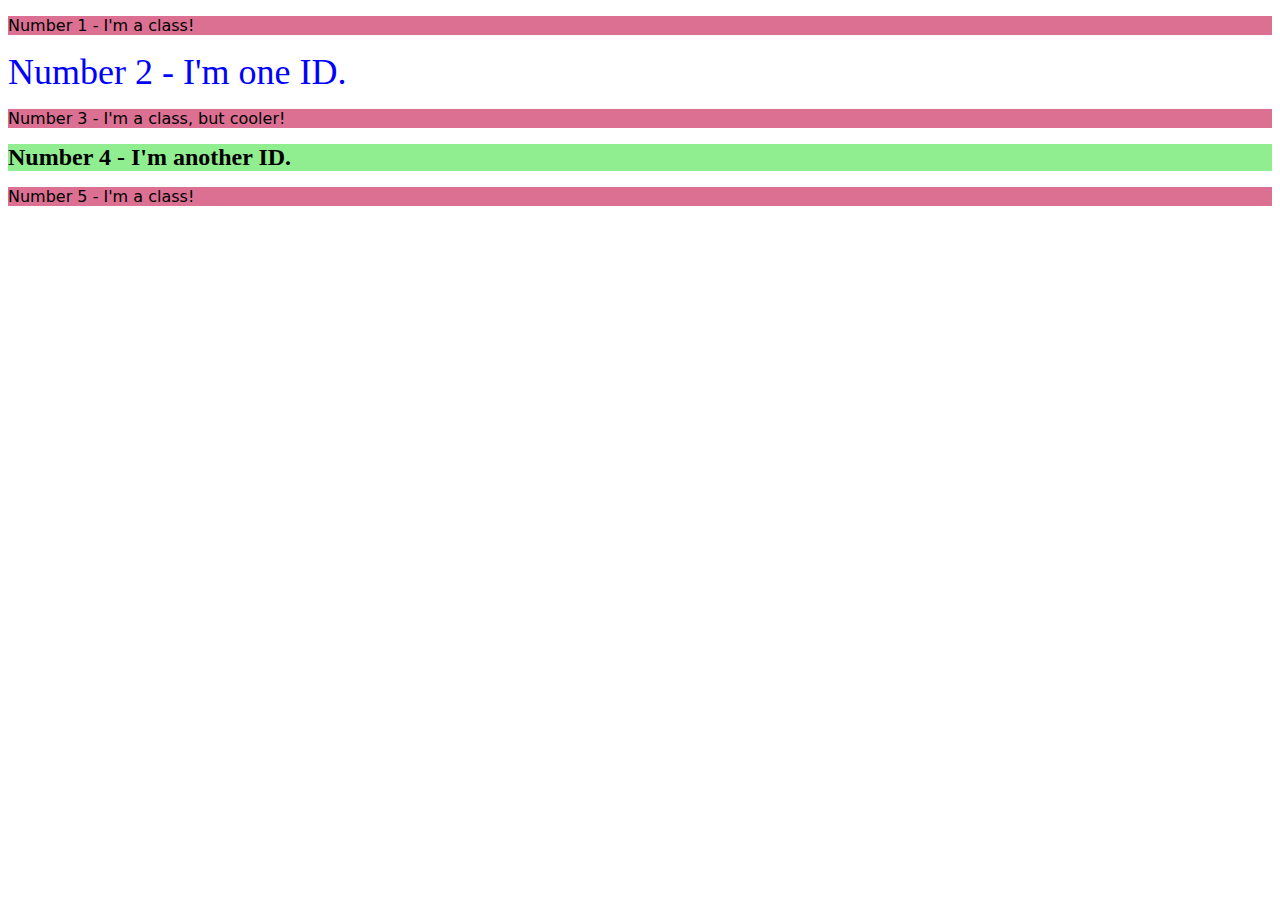
==== foundations/02-class-id-selectors/index.html @ e5b52faa "Finish 02css Class and ID Selectors" ====
<!DOCTYPE html>
<html lang="en">
  <head>
    <meta charset="UTF-8">
    <meta http-equiv="X-UA-Compatible" content="IE=edge">
    <meta name="viewport" content="width=device-width, initial-scale=1.0">
    <title>Class and ID Selectors</title>
    <link rel="stylesheet" href="style.css">
  </head>
  <body>
    <p class="oddN">Number 1 - I'm a class!</p>
    <div id="N2">Number 2 - I'm one ID.</div>
    <p class="oddN N3">Number 3 - I'm a class, but cooler!</p>
    <div id="N4">Number 4 - I'm another ID.</div>
    <p class="oddN">Number 5 - I'm a class!</p>
  </body>
</html>
---- foundations/02-class-id-selectors/style.css ----
.oddN {
    background-color: palevioletred;
    font-family: Verdana, 'DejaVU Sans', sans-serif;
}

#N2 {
    color: blue;
    font-size: 36px;
}

.oddN .N3 {
    font-size: 24px;
}

#N4 {
    background-color: lightgreen;
    font-size: 24px;
    font-weight: bold;
}
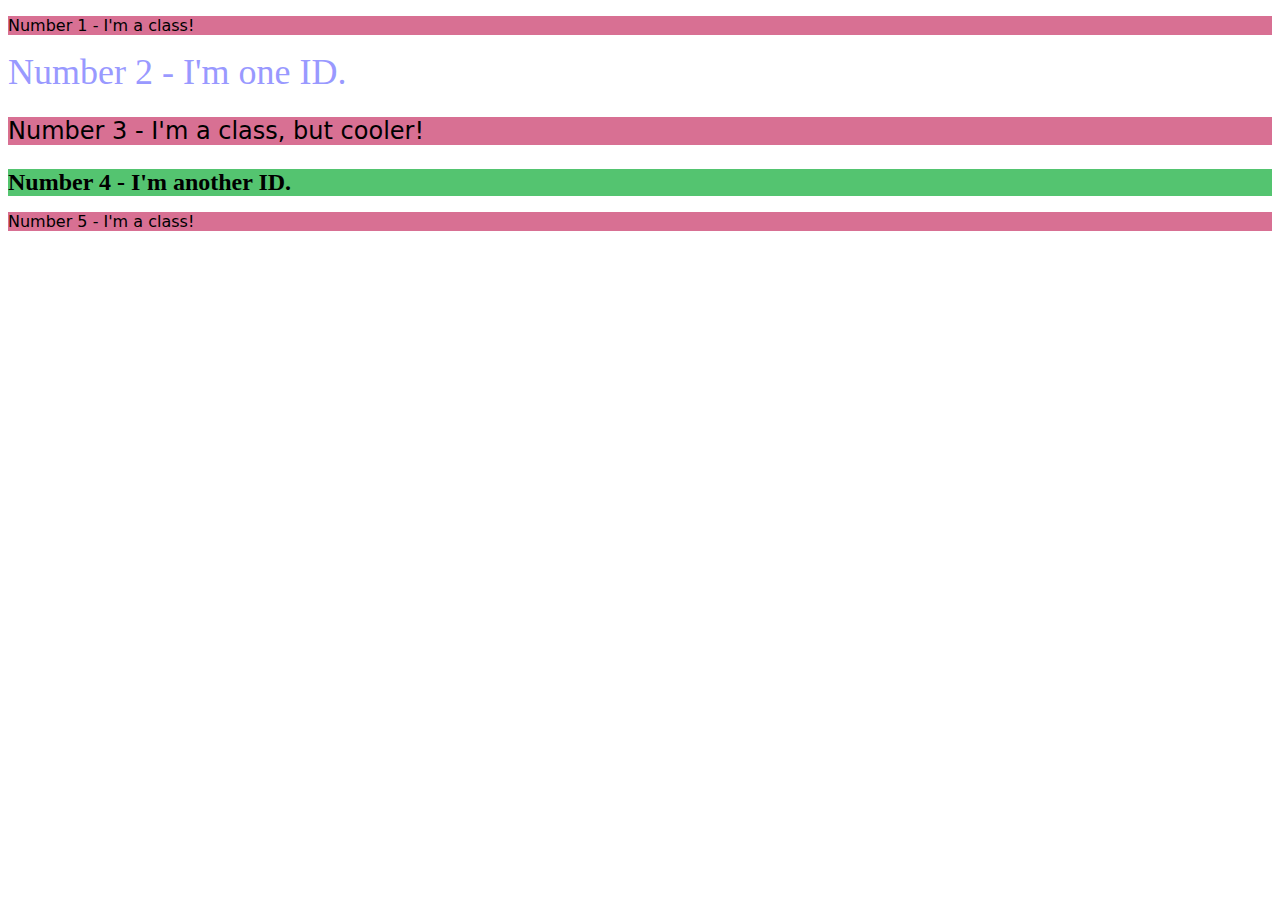
==== commit 9b614155: "Second try change colors from basic to rbg,hsl in style.css file" ====
--- a/foundations/02-class-id-selectors/index.html
+++ b/foundations/02-class-id-selectors/index.html
@@ -10,8 +10,8 @@
   <body>
     <p class="oddN">Number 1 - I'm a class!</p>
     <div id="N2">Number 2 - I'm one ID.</div>
-    <p class="oddN N3">Number 3 - I'm a class, but cooler!</p>
-    <div id="N4">Number 4 - I'm another ID.</div>
+    <p class="oddN fontA">Number 3 - I'm a class, but cooler!</p>
+    <div id="N4" class="fontA">Number 4 - I'm another ID.</div>
     <p class="oddN">Number 5 - I'm a class!</p>
   </body>
-</html>+</html> --- a/foundations/02-class-id-selectors/style.css
+++ b/foundations/02-class-id-selectors/style.css
@@ -1,19 +1,18 @@
 .oddN {
-    background-color: palevioletred;
+    background-color: rgb(216, 112, 147);
     font-family: Verdana, 'DejaVU Sans', sans-serif;
 }
 
 #N2 {
-    color: blue;
+    color:  #9999ff;    ;
     font-size: 36px;
 }
 
-.oddN .N3 {
+.fontA {
     font-size: 24px;
 }
 
 #N4 {
-    background-color: lightgreen;
-    font-size: 24px;
+    background-color: hsl(135, 49%, 55%);
     font-weight: bold;
 }